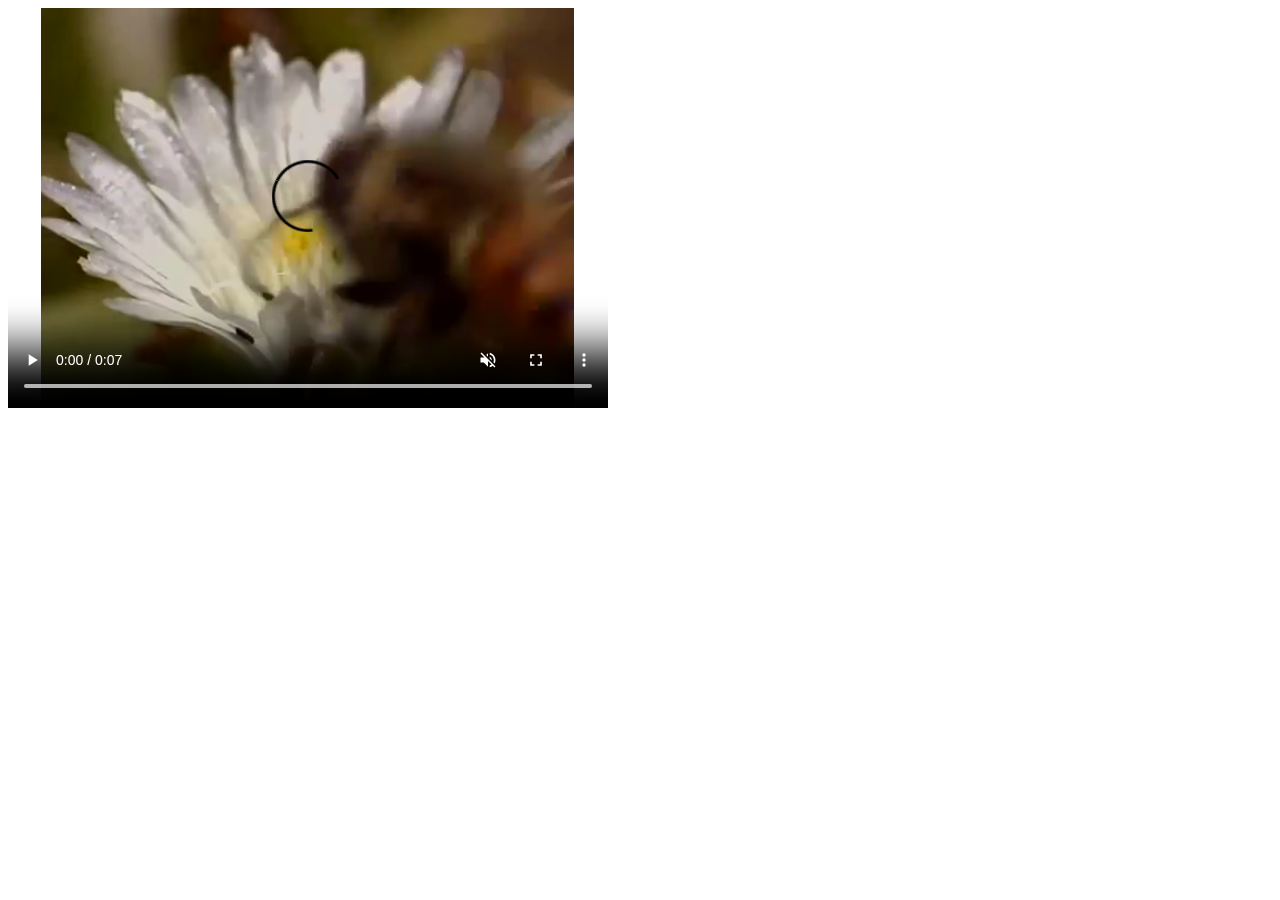
==== étape1.html @ d921c610 "abeille 1" ====
<!DOCTYPE html>
<html lang="en" dir="ltr">
  <head>
    <meta charset="utf-8">
    <title>étape 1</title>
  </head>
  <body>
    <video controls
       muted
       src="videos/bee-video01.mp4"
       width="600"
       height="400">
</video>  

  </body>
</html>
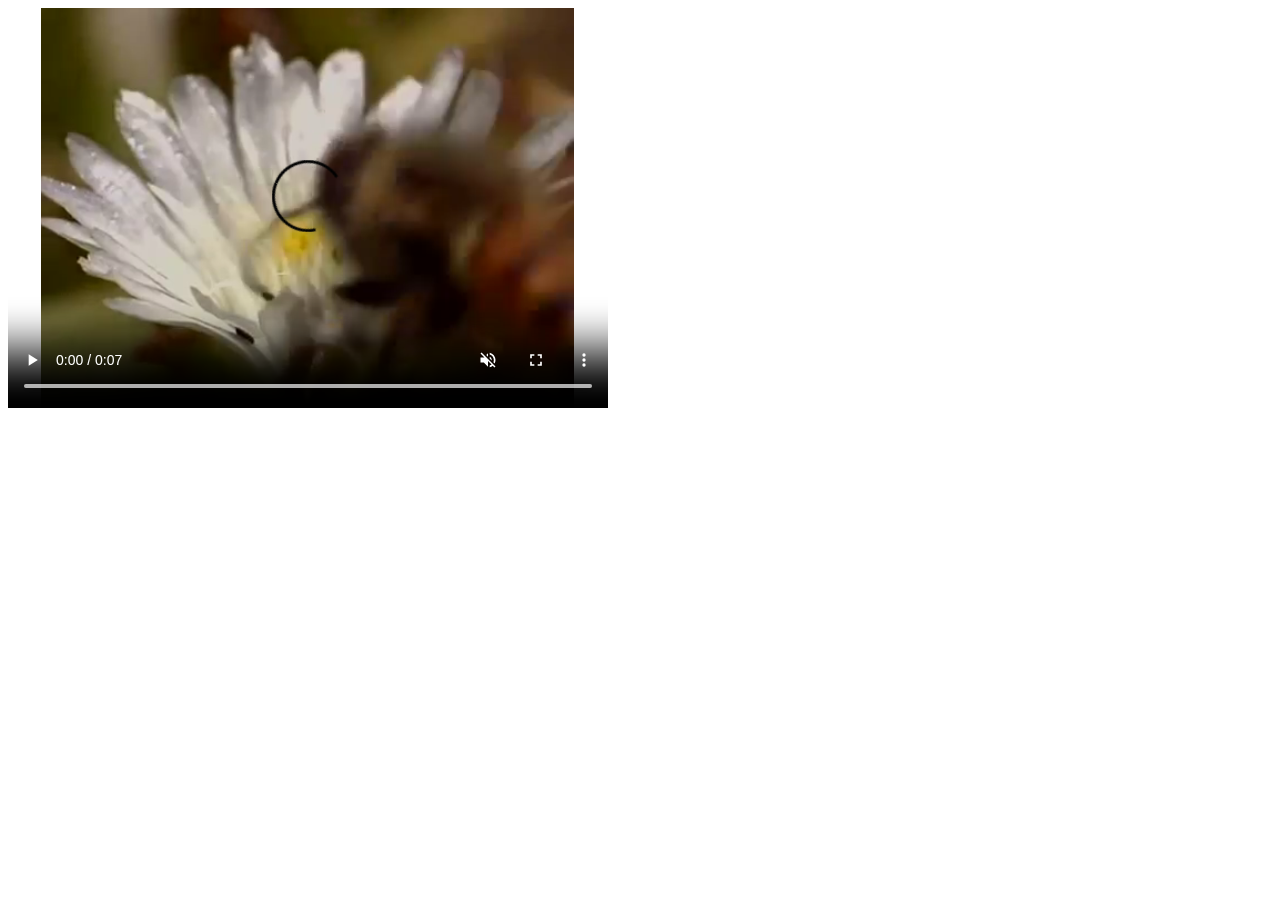
==== commit 1e577615: "nouveau titre photos" ====
--- a/étape1.html
+++ b/étape1.html
@@ -10,7 +10,8 @@
        src="videos/bee-video01.mp4"
        width="600"
        height="400">
-</video>  
+</video>
+
 
   </body>
 </html>
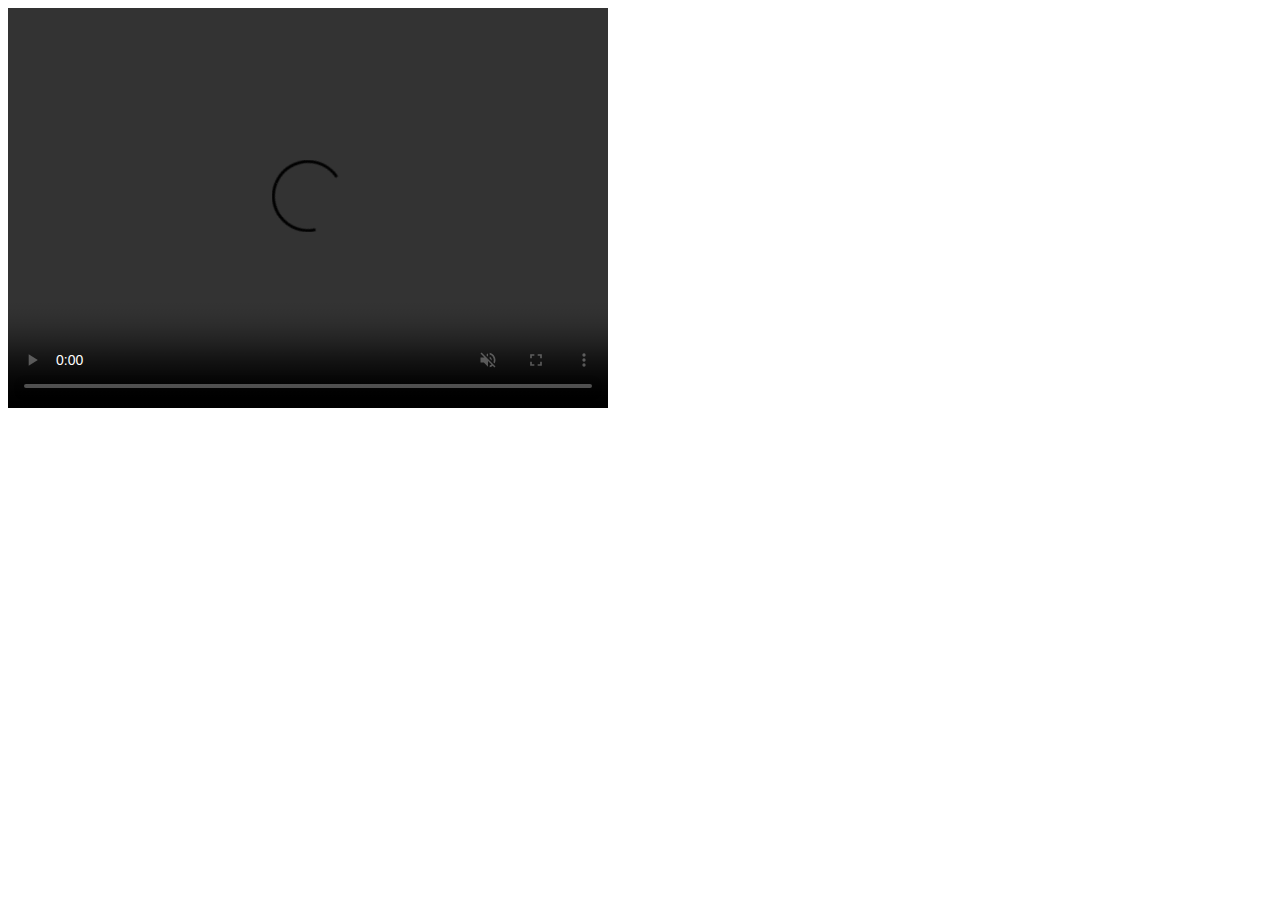
==== commit c9bc1774: "video2" ====
--- a/étape1.html
+++ b/étape1.html
@@ -1,17 +1,26 @@
 <!DOCTYPE html>
 <html lang="en" dir="ltr">
+
   <head>
+
     <meta charset="utf-8">
     <title>étape 1</title>
   </head>
   <body>
-    <video controls
-       muted
-       src="videos/bee-video01.mp4"
-       width="600"
-       height="400">
+
+  <video controls
+     muted
+     src="videos/dessin 1.mov"
+     width="600"
+     height="400">
+
 </video>
 
 
+
   </body>
+
+
+
+
 </html>
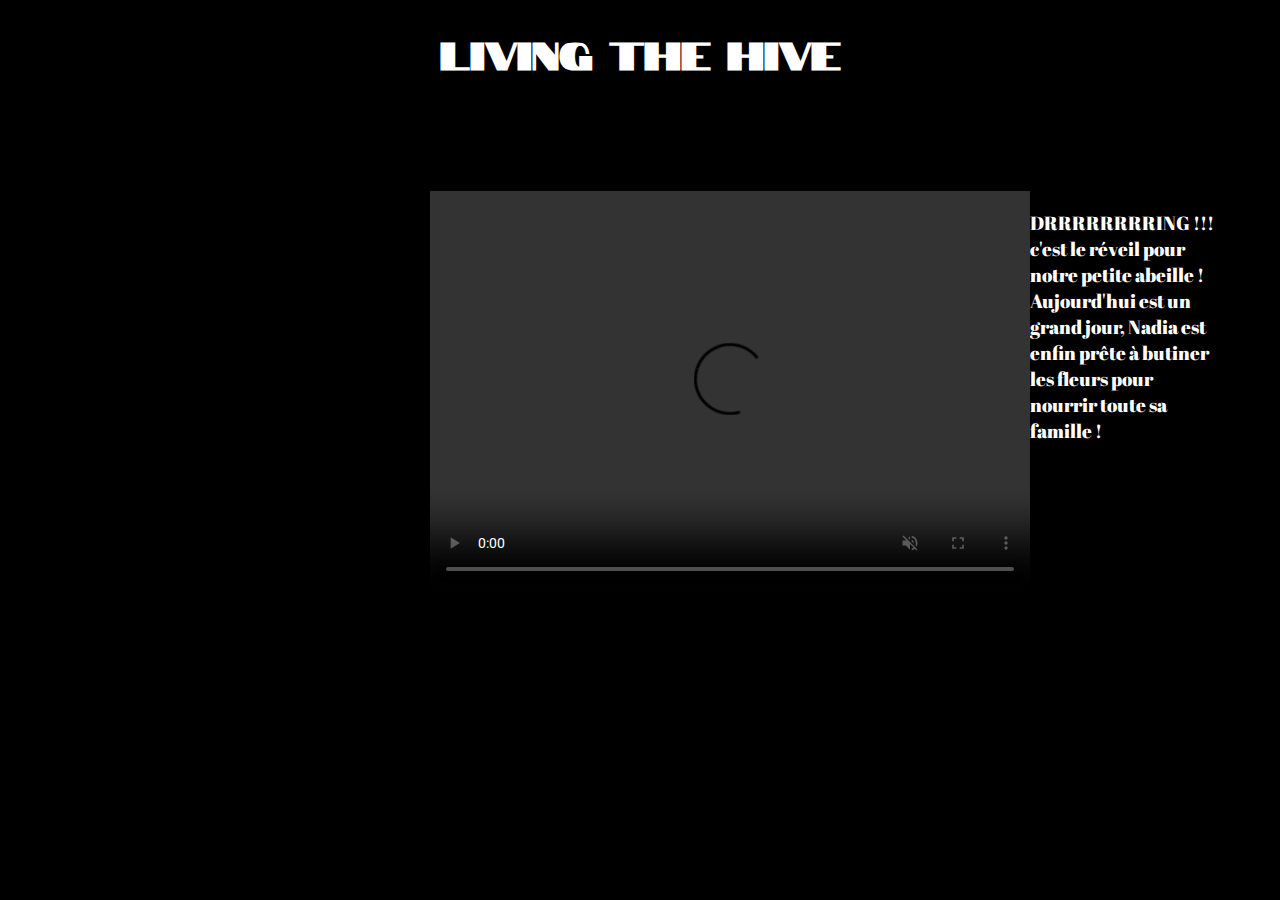
==== commit 82d7cb35: "texte" ====
--- a/étape1.html
+++ b/étape1.html
@@ -2,19 +2,36 @@
 <html lang="en" dir="ltr">
 
   <head>
-
     <meta charset="utf-8">
     <title>étape 1</title>
+    <link href="https://fonts.googleapis.com/css?family=Codystar" rel="stylesheet">
+    <link href="https://fonts.googleapis.com/css?family=Notable" rel="stylesheet">
+    <link href="https://fonts.googleapis.com/css?family=Roboto" rel="stylesheet">
+    <link href="https://fonts.googleapis.com/css?family=Abril+Fatface" rel="stylesheet">
+        <link rel="stylesheet" href="styles/main.css">
+
   </head>
-  <body>
+  <body class="page-etape">
 
-  <video controls
-     muted
-     src="videos/dessin 1.mov"
-     width="600"
-     height="400">
+<h1>living the hive</h1>
+  <div class="main-content">
+    <div id="video">
+        <video controls
+           muted
+           src="videos/dessin 1.mov"
+           width="600"
+           height="400">
+      </video>
+    </div>
+    <div class="content-text">
+      <p>DRRRRRRRRING !!!
+      c'est le réveil pour notre petite abeille ! Aujourd'hui est un grand jour, Nadia est enfin prête
+       à butiner les fleurs pour nourrir toute sa famille ! </p>
+    </div>
 
-</video>
+  </div> <!-- END main-content-->
+
+
 
 
 
--- a/styles/main.css
+++ b/styles/main.css
@@ -0,0 +1,93 @@
+
+
+
+.list{
+  list-style: none;
+}
+
+li a{
+    text-decoration: none;
+
+}
+
+
+
+.conta{
+display:inline-flex;
+list-style: none;
+font-family: Codystar;
+font-size: 100%;
+text-align: center;
+margin-left: 18em;
+
+}
+.conta2{
+  display:inline-flex;
+  list-style: none;
+  font-family: Codystar;
+  font-size: 100%;
+
+}
+
+.conta3{
+  display:inline-flex;
+  list-style: none;
+  font-family: Codystar;
+  font-size: 100%;
+margin-left: 18em;
+text-align: center;
+}
+
+.conta4{
+  display:inline-flex;
+  list-style: none;
+  font-family: Codystar;
+  font-size: 100%;
+text-align: center;
+}
+
+body{
+background : #000000;
+font-size: 120%;
+}
+
+h1 {
+  text-align: center;
+  font-family: Notable;
+  color: #ffffff;
+
+}
+
+h1:hover
+{color: rgb(255,216, 0);
+}
+
+a{
+color: rgb(255,255, 255);
+font-size: 3em;
+font-family:Noto+Serif+KR;
+font-size: 120%;
+
+}
+a:hover
+{color: rgb(255,216, 0);
+}
+
+img{
+display: flex;
+padding: 1em;
+}
+
+.main-content {
+  color : #fff;
+  display: flex;
+  justify-content: center;
+margin-top: 6em;
+margin-left: 22em;
+
+}
+
+.content-text{
+font-family: Abril Fatface;
+  margin-right: 3em;
+}
